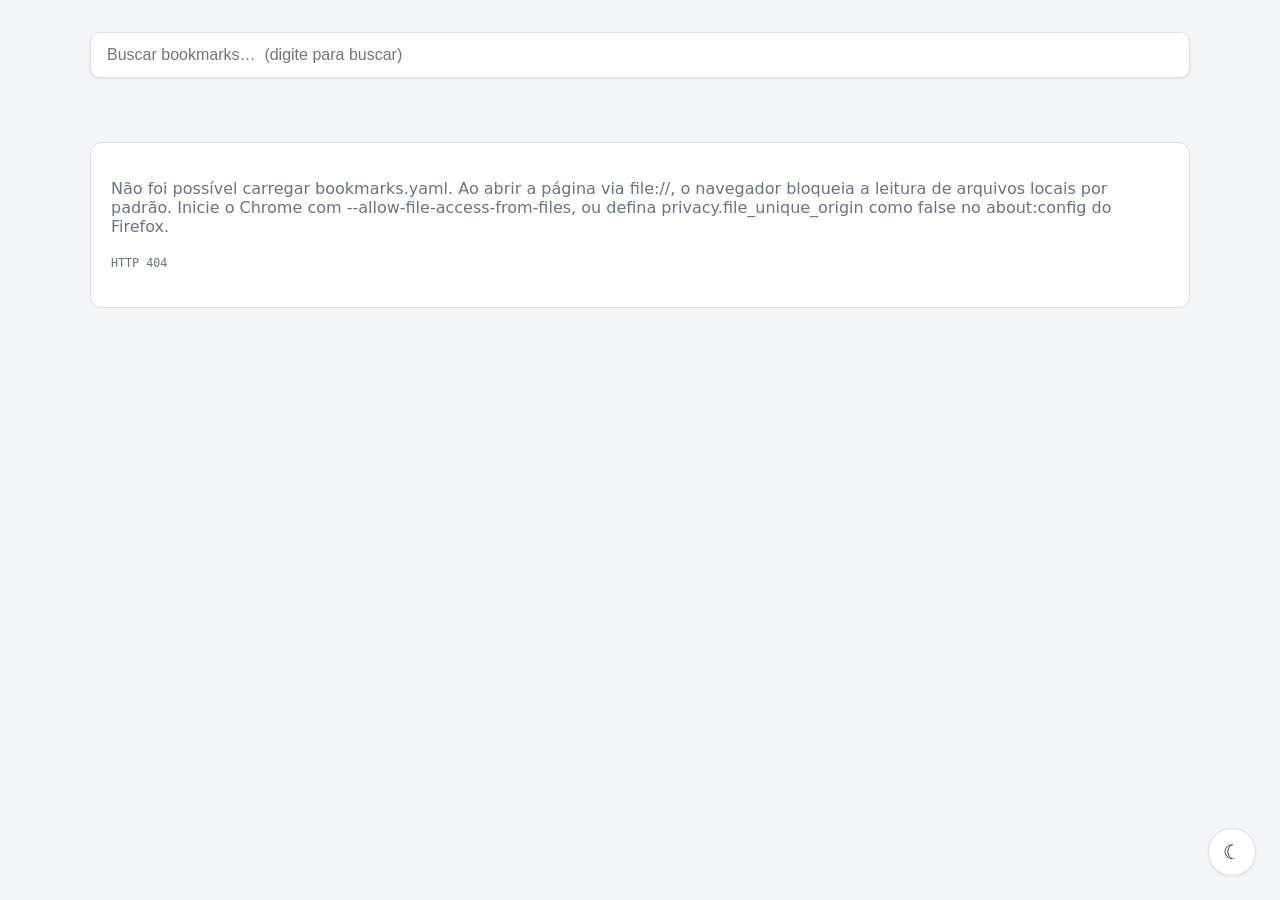
==== index.html @ dd51fce5 "First commit" ====
<!DOCTYPE html>
<html lang="pt-BR" data-theme="light">
<head>
  <meta charset="UTF-8">
  <meta name="viewport" content="width=device-width, initial-scale=1.0">
  <title>Startpage</title>
  <link rel="stylesheet" href="style.css">
  <script>
    // Inline e antes do CSS pintar: evita flash do tema errado no carregamento.
    (function () {
      var saved = null;
      try { saved = localStorage.getItem('startpage-theme'); } catch (e) { /* storage bloqueado */ }
      var prefersDark = window.matchMedia && window.matchMedia('(prefers-color-scheme: dark)').matches;
      document.documentElement.dataset.theme = saved || (prefersDark ? 'dark' : 'light');
    })();
  </script>
</head>
<body>
  <header class="topbar">
    <div class="search-wrap">
      <input
        id="search"
        class="search"
        type="search"
        placeholder="Buscar bookmarks…  (digite para buscar)"
        autocomplete="off"
        spellcheck="false"
        aria-label="Buscar bookmarks">
      <button id="clear-search" class="clear-search" type="button" aria-label="Limpar busca" title="Limpar busca" hidden>×</button>
    </div>
  </header>

  <main id="grid" class="grid" aria-live="polite"></main>

  <p id="empty" class="empty" hidden>Nenhum bookmark encontrado.</p>
  <div id="error" class="error" role="alert" hidden></div>

  <button id="theme-toggle" class="theme-toggle" type="button" aria-label="Alternar tema"></button>

  <script src="vendor/js-yaml.min.js"></script>
  <script src="app.js"></script>
</body>
</html>
---- style.css ----
:root {
  --bg: #f4f5f7;
  --surface: #ffffff;
  --border: #dfe1e6;
  --text: #1c1f23;
  --muted: #6b7280;
  --accent: #2563eb;
  --shadow: 0 1px 3px rgba(0, 0, 0, 0.08);
}

[data-theme="dark"] {
  --bg: #14171a;
  --surface: #1d2125;
  --border: #2f353b;
  --text: #e6e8ea;
  --muted: #9aa4b0;
  --accent: #7aa2f7;
  --shadow: 0 1px 3px rgba(0, 0, 0, 0.4);
}

* {
  box-sizing: border-box;
}

body {
  margin: 0;
  padding: 2rem 1.5rem 5rem;
  min-height: 100vh;
  font-family: system-ui, -apple-system, "Segoe UI", Roboto, sans-serif;
  background: var(--bg);
  color: var(--text);
}

.topbar {
  max-width: 1100px;
  margin: 0 auto 2rem;
}

.search-wrap {
  position: relative;
}

.search {
  width: 100%;
  padding: 0.8rem 3rem 0.8rem 1rem;
  font-size: 1rem;
  color: var(--text);
  background: var(--surface);
  border: 1px solid var(--border);
  border-radius: 10px;
  box-shadow: var(--shadow);
}

.search:focus {
  outline: 2px solid var(--accent);
  outline-offset: 1px;
}

.clear-search {
  position: absolute;
  top: 50%;
  right: 0.75rem;
  width: 2rem;
  height: 2rem;
  padding: 0;
  transform: translateY(-50%);
  color: var(--muted);
  font-size: 1.5rem;
  line-height: 1;
  cursor: pointer;
  background: transparent;
  border: 0;
  border-radius: 50%;
}

.clear-search:hover,
.clear-search:focus-visible {
  color: var(--accent);
  background: var(--bg);
}

.grid {
  max-width: 1100px;
  margin: 0 auto;
  display: grid;
  grid-template-columns: repeat(auto-fill, minmax(260px, 1fr));
  gap: 1.25rem;
  align-items: start;
}

.category {
  padding: 1.1rem 1.25rem 1.25rem;
  background: var(--surface);
  border: 1px solid var(--border);
  border-radius: 12px;
  box-shadow: var(--shadow);
}

.category h2 {
  margin: 0 0 0.75rem;
  font-size: 0.78rem;
  font-weight: 600;
  letter-spacing: 0.08em;
  text-transform: uppercase;
  color: var(--muted);
}

.category ul {
  margin: 0;
  padding: 0;
  list-style: none;
}

.category li + li {
  margin-top: 0.15rem;
}

.category a {
  display: block;
  padding: 0.35rem 0.5rem;
  border-radius: 6px;
  color: var(--text);
  text-decoration: none;
}

.category a:hover,
.category a:focus-visible {
  color: var(--accent);
  background: var(--bg);
}

.bookmark.selected a,
.bookmark.selected .invalid {
  color: var(--accent);
  background: var(--bg);
  outline: 2px solid var(--accent);
  outline-offset: -2px;
}

.category .invalid {
  display: block;
  padding: 0.35rem 0.5rem;
  color: var(--muted);
  text-decoration: line-through;
}

[hidden] {
  display: none !important;
}

.empty,
.error {
  max-width: 1100px;
  margin: 2rem auto 0;
  text-align: center;
  color: var(--muted);
}

.error {
  padding: 1.25rem;
  text-align: left;
  background: var(--surface);
  border: 1px solid var(--border);
  border-radius: 12px;
}

.error code {
  font-size: 0.9em;
  word-break: break-all;
}

.theme-toggle {
  position: fixed;
  right: 1.5rem;
  bottom: 1.5rem;
  width: 3rem;
  height: 3rem;
  font-size: 1.25rem;
  line-height: 1;
  cursor: pointer;
  color: var(--text);
  background: var(--surface);
  border: 1px solid var(--border);
  border-radius: 50%;
  box-shadow: var(--shadow);
}

.theme-toggle:hover {
  border-color: var(--accent);
}
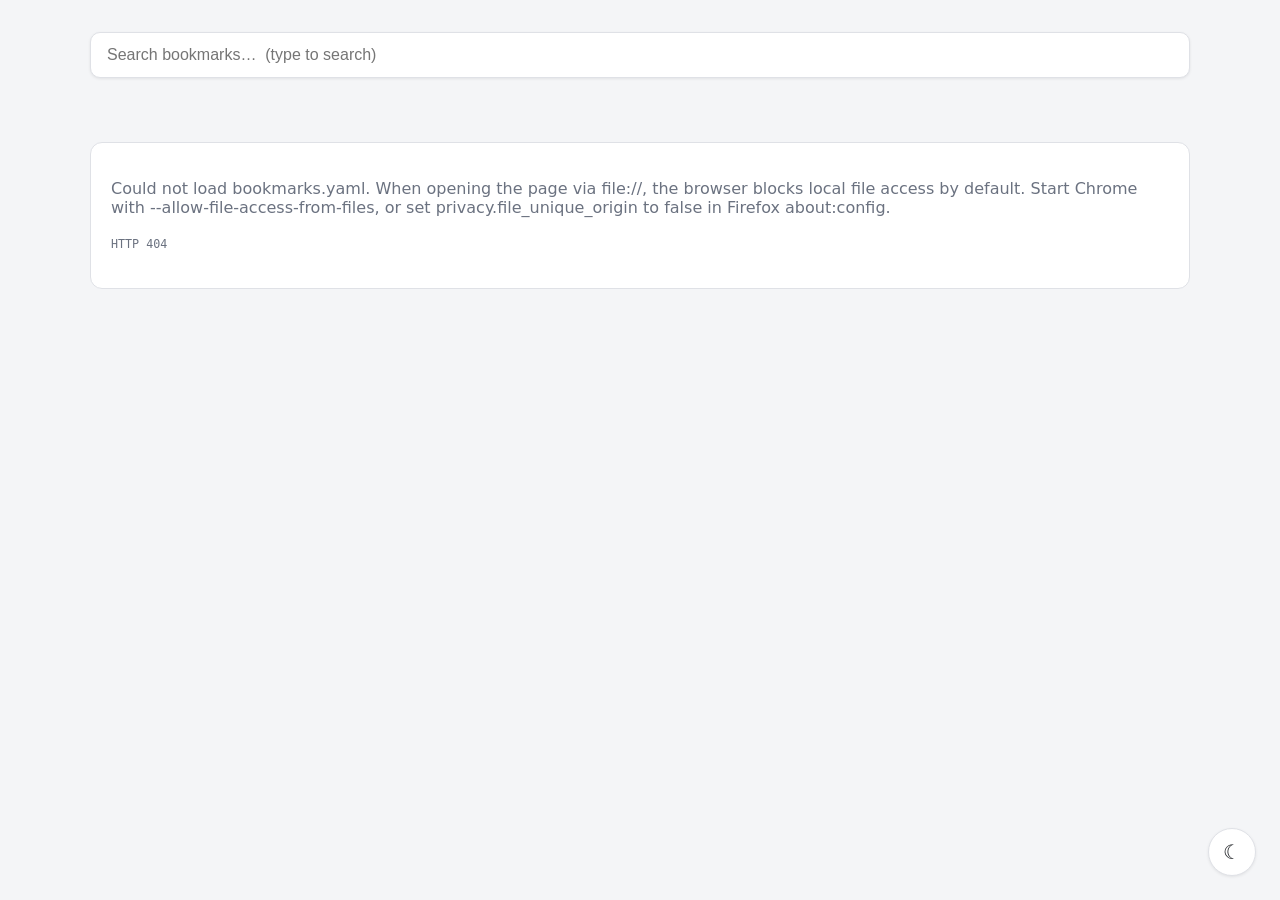
==== commit 8c3f785b: "Translate README and code comments to English; update bookmarks-example.yaml for consistency" ====
--- a/index.html
+++ b/index.html
@@ -6,10 +6,10 @@
   <title>Startpage</title>
   <link rel="stylesheet" href="style.css">
   <script>
-    // Inline e antes do CSS pintar: evita flash do tema errado no carregamento.
+    // Inline and before the CSS paints: avoids flashing the wrong theme on load.
     (function () {
       var saved = null;
-      try { saved = localStorage.getItem('startpage-theme'); } catch (e) { /* storage bloqueado */ }
+      try { saved = localStorage.getItem('startpage-theme'); } catch (e) { /* storage blocked */ }
       var prefersDark = window.matchMedia && window.matchMedia('(prefers-color-scheme: dark)').matches;
       document.documentElement.dataset.theme = saved || (prefersDark ? 'dark' : 'light');
     })();
@@ -22,20 +22,20 @@
         id="search"
         class="search"
         type="search"
-        placeholder="Buscar bookmarks…  (digite para buscar)"
+        placeholder="Search bookmarks…  (type to search)"
         autocomplete="off"
         spellcheck="false"
-        aria-label="Buscar bookmarks">
-      <button id="clear-search" class="clear-search" type="button" aria-label="Limpar busca" title="Limpar busca" hidden>×</button>
+        aria-label="Search bookmarks">
+      <button id="clear-search" class="clear-search" type="button" aria-label="Clear search" title="Clear search" hidden>×</button>
     </div>
   </header>
 
   <main id="grid" class="grid" aria-live="polite"></main>
 
-  <p id="empty" class="empty" hidden>Nenhum bookmark encontrado.</p>
+  <p id="empty" class="empty" hidden>No bookmarks found.</p>
   <div id="error" class="error" role="alert" hidden></div>
 
-  <button id="theme-toggle" class="theme-toggle" type="button" aria-label="Alternar tema"></button>
+  <button id="theme-toggle" class="theme-toggle" type="button" aria-label="Toggle theme"></button>
 
   <script src="vendor/js-yaml.min.js"></script>
   <script src="app.js"></script>
--- a/style.css
+++ b/style.css
@@ -1,21 +1,25 @@
 :root {
   --bg: #f4f5f7;
   --surface: #ffffff;
+  --category-surface: #eceef1;
   --border: #dfe1e6;
   --text: #1c1f23;
   --muted: #6b7280;
   --accent: #2563eb;
   --shadow: 0 1px 3px rgba(0, 0, 0, 0.08);
+  --category-shadow: 0 2px 5px rgba(0, 0, 0, 0.1), 0 1px 2px rgba(0, 0, 0, 0.06);
 }
 
 [data-theme="dark"] {
   --bg: #14171a;
   --surface: #1d2125;
+  --category-surface: var(--surface);
   --border: #2f353b;
   --text: #e6e8ea;
   --muted: #9aa4b0;
   --accent: #7aa2f7;
   --shadow: 0 1px 3px rgba(0, 0, 0, 0.4);
+  --category-shadow: 0 2px 5px rgba(255, 255, 255, 0.14), 0 1px 2px rgba(255, 255, 255, 0.08);
 }
 
 * {
@@ -90,15 +94,15 @@
 
 .category {
   padding: 1.1rem 1.25rem 1.25rem;
-  background: var(--surface);
-  border: 1px solid var(--border);
+  background: var(--category-surface);
+  border: 1px solid color-mix(in srgb, var(--border) 85%, var(--text));
   border-radius: 12px;
-  box-shadow: var(--shadow);
+  box-shadow: var(--category-shadow);
 }
 
 .category h2 {
   margin: 0 0 0.75rem;
-  font-size: 0.78rem;
+  font-size: 1.1rem;
   font-weight: 600;
   letter-spacing: 0.08em;
   text-transform: uppercase;
@@ -117,7 +121,8 @@
 
 .category a {
   display: block;
-  padding: 0.35rem 0.5rem;
+  /* padding: 0.35rem 0.5rem; */
+  font-size: 0.9rem;
   border-radius: 6px;
   color: var(--text);
   text-decoration: none;
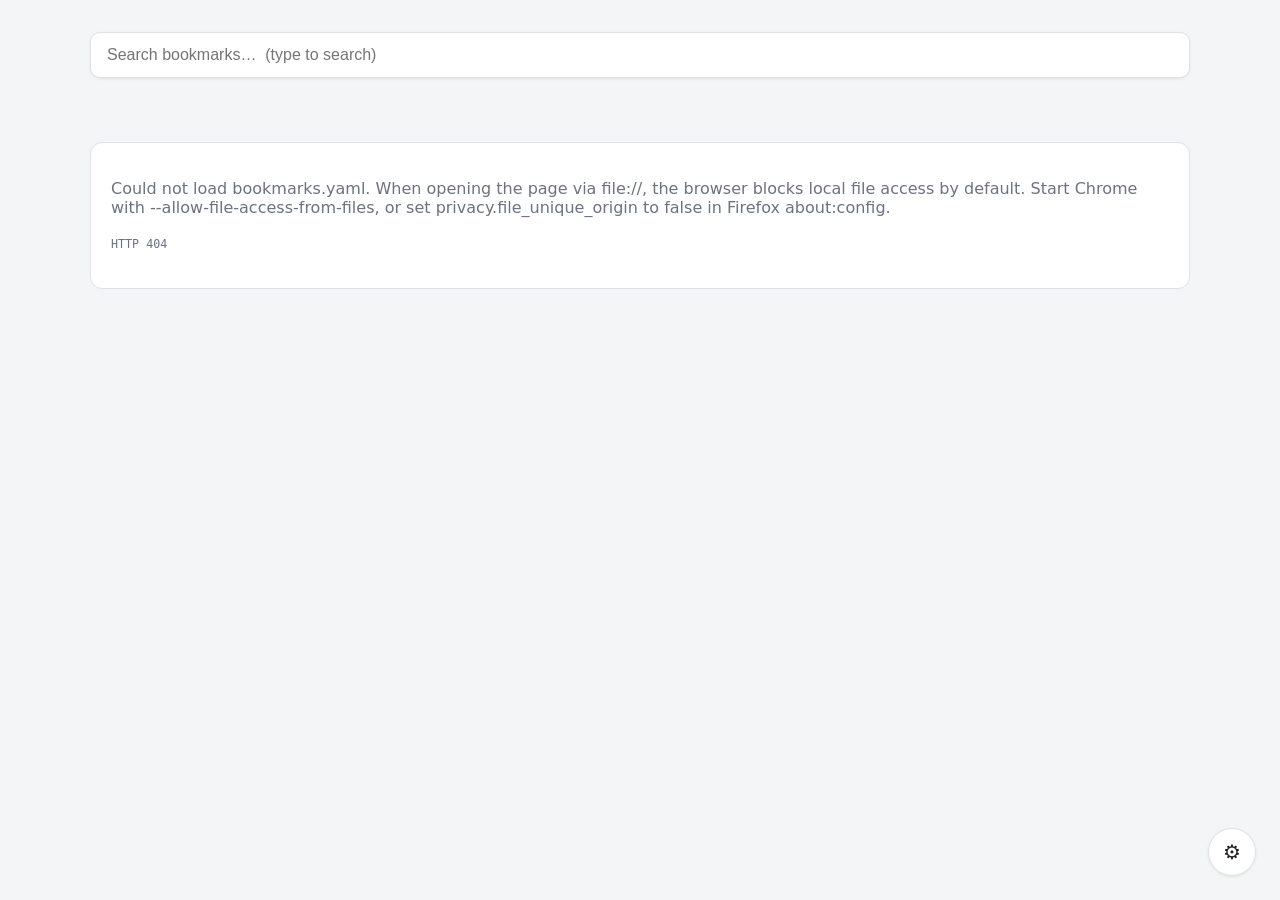
==== commit a13aef2a: "Implement settings dialog for theme and font size adjustments" ====
--- a/index.html
+++ b/index.html
@@ -6,12 +6,20 @@
   <title>Startpage</title>
   <link rel="stylesheet" href="style.css">
   <script>
-    // Inline and before the CSS paints: avoids flashing the wrong theme on load.
+    // Inline and before the CSS paints: avoids flashing the wrong theme/size on load.
     (function () {
       var saved = null;
-      try { saved = localStorage.getItem('startpage-theme'); } catch (e) { /* storage blocked */ }
+      var categorySize = null;
+      var bookmarkSize = null;
+      try {
+        saved = localStorage.getItem('startpage-theme');
+        categorySize = localStorage.getItem('startpage-category-font-size');
+        bookmarkSize = localStorage.getItem('startpage-bookmark-font-size');
+      } catch (e) { /* storage blocked */ }
       var prefersDark = window.matchMedia && window.matchMedia('(prefers-color-scheme: dark)').matches;
       document.documentElement.dataset.theme = saved || (prefersDark ? 'dark' : 'light');
+      if (categorySize) document.documentElement.style.setProperty('--category-font-size', categorySize + 'rem');
+      if (bookmarkSize) document.documentElement.style.setProperty('--bookmark-font-size', bookmarkSize + 'rem');
     })();
   </script>
 </head>
@@ -35,7 +43,42 @@
   <p id="empty" class="empty" hidden>No bookmarks found.</p>
   <div id="error" class="error" role="alert" hidden></div>
 
-  <button id="theme-toggle" class="theme-toggle" type="button" aria-label="Toggle theme"></button>
+  <button id="settings-open" class="settings-toggle" type="button" aria-label="Open settings" title="Settings">⚙</button>
+
+  <dialog id="settings" class="settings-dialog" aria-label="Settings">
+    <form method="dialog" class="settings-form">
+      <div class="settings-header">
+        <h2>Settings</h2>
+        <button id="settings-close" class="settings-close" type="submit" value="close" aria-label="Close settings" title="Close">×</button>
+      </div>
+
+      <div class="setting">
+        <span class="setting-label">Theme</span>
+        <div class="setting-controls">
+          <button id="theme-light" class="setting-button" type="button" data-theme-value="light">☀ Light</button>
+          <button id="theme-dark" class="setting-button" type="button" data-theme-value="dark">☾ Dark</button>
+        </div>
+      </div>
+
+      <div class="setting">
+        <span class="setting-label">Category font size</span>
+        <div class="setting-controls">
+          <button class="setting-button" type="button" data-size-target="category" data-size-step="-1" aria-label="Decrease category font size">−</button>
+          <output id="category-size" class="setting-value"></output>
+          <button class="setting-button" type="button" data-size-target="category" data-size-step="1" aria-label="Increase category font size">+</button>
+        </div>
+      </div>
+
+      <div class="setting">
+        <span class="setting-label">Bookmark font size</span>
+        <div class="setting-controls">
+          <button class="setting-button" type="button" data-size-target="bookmark" data-size-step="-1" aria-label="Decrease bookmark font size">−</button>
+          <output id="bookmark-size" class="setting-value"></output>
+          <button class="setting-button" type="button" data-size-target="bookmark" data-size-step="1" aria-label="Increase bookmark font size">+</button>
+        </div>
+      </div>
+    </form>
+  </dialog>
 
   <script src="vendor/js-yaml.min.js"></script>
   <script src="app.js"></script>
--- a/style.css
+++ b/style.css
@@ -8,6 +8,11 @@
   --accent: #2563eb;
   --shadow: 0 1px 3px rgba(0, 0, 0, 0.08);
   --category-shadow: 0 2px 5px rgba(0, 0, 0, 0.1), 0 1px 2px rgba(0, 0, 0, 0.06);
+  --tooltip-bg: #fff4cc;
+  --tooltip-text: #1c1f23;
+  --tooltip-border: #e0c258;
+  --category-font-size: 1.1rem;
+  --bookmark-font-size: 0.9rem;
 }
 
 [data-theme="dark"] {
@@ -20,6 +25,9 @@
   --accent: #7aa2f7;
   --shadow: 0 1px 3px rgba(0, 0, 0, 0.4);
   --category-shadow: 0 2px 5px rgba(255, 255, 255, 0.14), 0 1px 2px rgba(255, 255, 255, 0.08);
+  --tooltip-bg: rgba(176, 138, 0, 1);
+  --tooltip-text: #1c1f23;
+  --tooltip-border: var(--border);
 }
 
 * {
@@ -102,7 +110,7 @@
 
 .category h2 {
   margin: 0 0 0.75rem;
-  font-size: 1.1rem;
+  font-size: var(--category-font-size);
   font-weight: 600;
   letter-spacing: 0.08em;
   text-transform: uppercase;
@@ -122,7 +130,7 @@
 .category a {
   display: block;
   /* padding: 0.35rem 0.5rem; */
-  font-size: 0.9rem;
+  font-size: var(--bookmark-font-size);
   border-radius: 6px;
   color: var(--text);
   text-decoration: none;
@@ -145,6 +153,7 @@
 .category .invalid {
   display: block;
   padding: 0.35rem 0.5rem;
+  font-size: var(--bookmark-font-size);
   color: var(--muted);
   text-decoration: line-through;
 }
@@ -174,7 +183,7 @@
   word-break: break-all;
 }
 
-.theme-toggle {
+.settings-toggle {
   position: fixed;
   right: 1.5rem;
   bottom: 1.5rem;
@@ -190,6 +199,133 @@
   box-shadow: var(--shadow);
 }
 
-.theme-toggle:hover {
+.settings-toggle:hover {
   border-color: var(--accent);
 }
+
+.settings-dialog {
+  width: min(26rem, calc(100vw - 2rem));
+  padding: 0;
+  color: var(--text);
+  background: var(--surface);
+  border: 1px solid var(--border);
+  border-radius: 12px;
+  box-shadow: var(--category-shadow);
+}
+
+.settings-dialog::backdrop {
+  background: rgba(0, 0, 0, 0.45);
+}
+
+.settings-form {
+  display: flex;
+  flex-direction: column;
+  gap: 1rem;
+  padding: 1.25rem;
+}
+
+.settings-header {
+  display: flex;
+  align-items: center;
+  justify-content: space-between;
+  gap: 1rem;
+}
+
+.settings-header h2 {
+  margin: 0;
+  font-size: 1rem;
+  font-weight: 600;
+  letter-spacing: 0.08em;
+  text-transform: uppercase;
+  color: var(--muted);
+}
+
+.settings-close {
+  width: 2rem;
+  height: 2rem;
+  padding: 0;
+  color: var(--muted);
+  font-size: 1.5rem;
+  line-height: 1;
+  cursor: pointer;
+  background: transparent;
+  border: 0;
+  border-radius: 50%;
+}
+
+.settings-close:hover,
+.settings-close:focus-visible {
+  color: var(--accent);
+  background: var(--bg);
+}
+
+.setting {
+  display: flex;
+  align-items: center;
+  justify-content: space-between;
+  gap: 1rem;
+}
+
+.setting-label {
+  font-size: 0.9rem;
+}
+
+.setting-controls {
+  display: flex;
+  align-items: center;
+  gap: 0.4rem;
+}
+
+.setting-button {
+  min-width: 2rem;
+  height: 2rem;
+  padding: 0 0.6rem;
+  font-size: 0.9rem;
+  line-height: 1;
+  cursor: pointer;
+  color: var(--text);
+  background: var(--bg);
+  border: 1px solid var(--border);
+  border-radius: 8px;
+}
+
+.setting-button:hover,
+.setting-button:focus-visible {
+  border-color: var(--accent);
+  color: var(--accent);
+}
+
+.setting-button[aria-pressed="true"] {
+  color: var(--accent);
+  border-color: var(--accent);
+  outline: 1px solid var(--accent);
+}
+
+.setting-button:disabled {
+  opacity: 0.45;
+  cursor: not-allowed;
+}
+
+.setting-value {
+  min-width: 3.25rem;
+  text-align: center;
+  font-size: 0.85rem;
+  color: var(--muted);
+  font-variant-numeric: tabular-nums;
+}
+
+.url-tooltip {
+  position: fixed;
+  z-index: 1000;
+  max-width: 320px;
+  padding: 0.3rem 0.55rem;
+  font-size: 0.75rem;
+  color: var(--tooltip-text);
+  background: var(--tooltip-bg);
+  border: 1px solid var(--tooltip-border);
+  border-radius: 6px;
+  box-shadow: var(--shadow);
+  white-space: normal;
+  word-break: break-all;
+  pointer-events: none;
+}
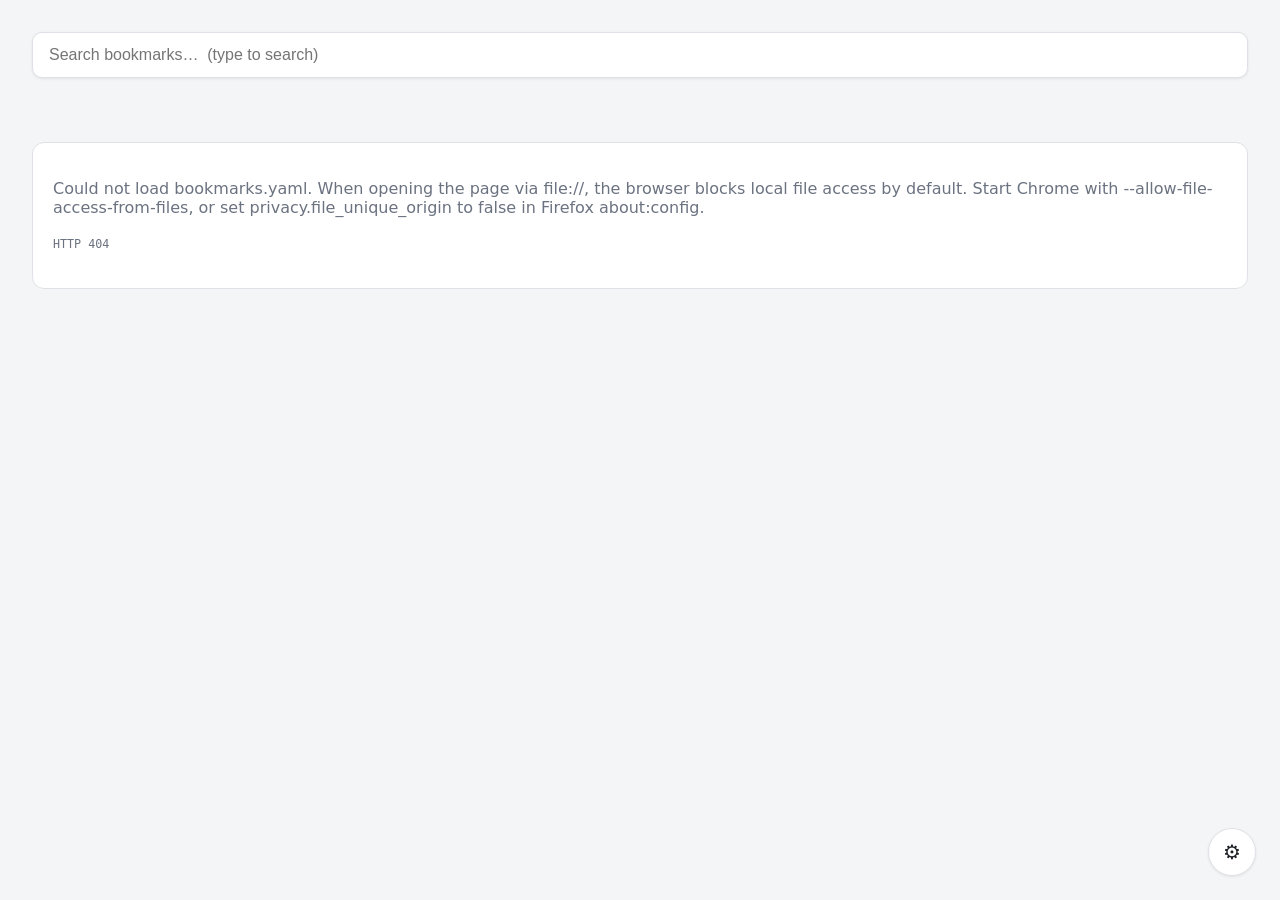
==== commit ba402c01: "Add column adjustment settings and update grid layout for improved customization" ====
--- a/index.html
+++ b/index.html
@@ -11,15 +11,18 @@
       var saved = null;
       var categorySize = null;
       var bookmarkSize = null;
+      var columns = null;
       try {
         saved = localStorage.getItem('startpage-theme');
         categorySize = localStorage.getItem('startpage-category-font-size');
         bookmarkSize = localStorage.getItem('startpage-bookmark-font-size');
+        columns = localStorage.getItem('startpage-grid-columns');
       } catch (e) { /* storage blocked */ }
       var prefersDark = window.matchMedia && window.matchMedia('(prefers-color-scheme: dark)').matches;
       document.documentElement.dataset.theme = saved || (prefersDark ? 'dark' : 'light');
       if (categorySize) document.documentElement.style.setProperty('--category-font-size', categorySize + 'rem');
       if (bookmarkSize) document.documentElement.style.setProperty('--bookmark-font-size', bookmarkSize + 'rem');
+      if (columns) document.documentElement.style.setProperty('--grid-columns', columns);
     })();
   </script>
 </head>
@@ -77,6 +80,15 @@
           <button class="setting-button" type="button" data-size-target="bookmark" data-size-step="1" aria-label="Increase bookmark font size">+</button>
         </div>
       </div>
+
+      <div class="setting">
+        <span class="setting-label">Category columns</span>
+        <div class="setting-controls">
+          <button class="setting-button" type="button" data-columns-step="-1" aria-label="Decrease number of columns">−</button>
+          <output id="columns-value" class="setting-value"></output>
+          <button class="setting-button" type="button" data-columns-step="1" aria-label="Increase number of columns">+</button>
+        </div>
+      </div>
     </form>
   </dialog>
 
--- a/style.css
+++ b/style.css
@@ -7,12 +7,14 @@
   --muted: #6b7280;
   --accent: #2563eb;
   --shadow: 0 1px 3px rgba(0, 0, 0, 0.08);
-  --category-shadow: 0 2px 5px rgba(0, 0, 0, 0.1), 0 1px 2px rgba(0, 0, 0, 0.06);
+  --category-shadow: 6px 10px 16px rgba(0, 0, 0, 0.18), 2px 4px 6px rgba(0, 0, 0, 0.12);
   --tooltip-bg: #fff4cc;
   --tooltip-text: #1c1f23;
   --tooltip-border: #e0c258;
   --category-font-size: 1.1rem;
   --bookmark-font-size: 0.9rem;
+  --page-margin: 2rem;
+  --grid-columns: 4;
 }
 
 [data-theme="dark"] {
@@ -24,7 +26,7 @@
   --muted: #9aa4b0;
   --accent: #7aa2f7;
   --shadow: 0 1px 3px rgba(0, 0, 0, 0.4);
-  --category-shadow: 0 2px 5px rgba(255, 255, 255, 0.14), 0 1px 2px rgba(255, 255, 255, 0.08);
+  --category-shadow: 6px 10px 16px rgba(255, 255, 255, 0.16), 2px 4px 6px rgba(255, 255, 255, 0.1);
   --tooltip-bg: rgba(176, 138, 0, 1);
   --tooltip-text: #1c1f23;
   --tooltip-border: var(--border);
@@ -36,7 +38,7 @@
 
 body {
   margin: 0;
-  padding: 2rem 1.5rem 5rem;
+  padding: 2rem var(--page-margin) 5rem;
   min-height: 100vh;
   font-family: system-ui, -apple-system, "Segoe UI", Roboto, sans-serif;
   background: var(--bg);
@@ -44,8 +46,7 @@
 }
 
 .topbar {
-  max-width: 1100px;
-  margin: 0 auto 2rem;
+  margin: 0 0 2rem;
 }
 
 .search-wrap {
@@ -92,10 +93,8 @@
 }
 
 .grid {
-  max-width: 1100px;
-  margin: 0 auto;
   display: grid;
-  grid-template-columns: repeat(auto-fill, minmax(260px, 1fr));
+  grid-template-columns: repeat(var(--grid-columns), minmax(0, 1fr));
   gap: 1.25rem;
   align-items: start;
 }
@@ -164,8 +163,7 @@
 
 .empty,
 .error {
-  max-width: 1100px;
-  margin: 2rem auto 0;
+  margin: 2rem 0 0;
   text-align: center;
   color: var(--muted);
 }
@@ -312,6 +310,16 @@
   font-size: 0.85rem;
   color: var(--muted);
   font-variant-numeric: tabular-nums;
+}
+
+@media (max-width: 40rem) {
+  :root {
+    --page-margin: 1rem;
+  }
+
+  .grid {
+    grid-template-columns: 1fr;
+  }
 }
 
 .url-tooltip {
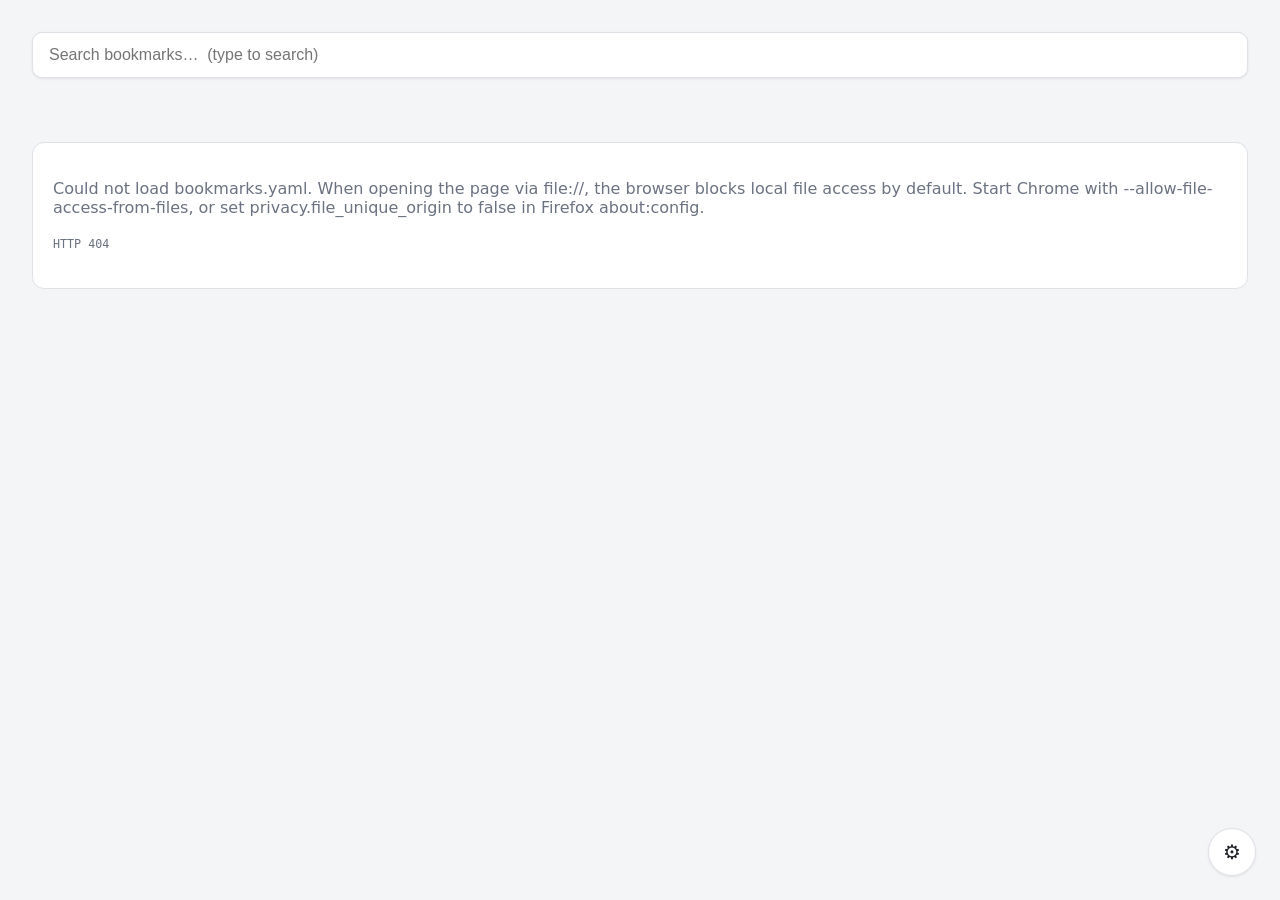
==== commit 9fa95d5b: "Add tooltip toggle setting for bookmark URLs on hover" ====
--- a/index.html
+++ b/index.html
@@ -12,17 +12,23 @@
       var categorySize = null;
       var bookmarkSize = null;
       var columns = null;
+      var shadowAngle = null;
+      var shadowSize = null;
       try {
         saved = localStorage.getItem('startpage-theme');
         categorySize = localStorage.getItem('startpage-category-font-size');
         bookmarkSize = localStorage.getItem('startpage-bookmark-font-size');
         columns = localStorage.getItem('startpage-grid-columns');
+        shadowAngle = localStorage.getItem('startpage-shadow-angle');
+        shadowSize = localStorage.getItem('startpage-shadow-size');
       } catch (e) { /* storage blocked */ }
       var prefersDark = window.matchMedia && window.matchMedia('(prefers-color-scheme: dark)').matches;
       document.documentElement.dataset.theme = saved || (prefersDark ? 'dark' : 'light');
       if (categorySize) document.documentElement.style.setProperty('--category-font-size', categorySize + 'rem');
       if (bookmarkSize) document.documentElement.style.setProperty('--bookmark-font-size', bookmarkSize + 'rem');
       if (columns) document.documentElement.style.setProperty('--grid-columns', columns);
+      if (shadowAngle) document.documentElement.style.setProperty('--shadow-angle', shadowAngle + 'deg');
+      if (shadowSize) document.documentElement.style.setProperty('--shadow-distance', shadowSize + 'px');
     })();
   </script>
 </head>
@@ -89,6 +95,29 @@
           <button class="setting-button" type="button" data-columns-step="1" aria-label="Increase number of columns">+</button>
         </div>
       </div>
+
+      <div class="setting">
+        <span class="setting-label">Shadow angle</span>
+        <div class="setting-controls">
+          <button class="setting-button" type="button" data-angle-step="-1" aria-label="Decrease shadow angle">−</button>
+          <output id="shadow-angle-value" class="setting-value"></output>
+          <button class="setting-button" type="button" data-angle-step="1" aria-label="Increase shadow angle">+</button>
+        </div>
+      </div>
+
+      <div class="setting">
+        <span class="setting-label">Shadow size</span>
+        <div class="setting-controls">
+          <button class="setting-button" type="button" data-shadow-size-step="-1" aria-label="Decrease shadow size">−</button>
+          <output id="shadow-size-value" class="setting-value"></output>
+          <button class="setting-button" type="button" data-shadow-size-step="1" aria-label="Increase shadow size">+</button>
+        </div>
+      </div>
+
+      <div class="setting">
+        <label class="setting-label" for="tooltip-enabled">Show bookmark URLs on hover</label>
+        <input id="tooltip-enabled" class="setting-checkbox" type="checkbox">
+      </div>
     </form>
   </dialog>
 
--- a/style.css
+++ b/style.css
@@ -7,7 +7,14 @@
   --muted: #6b7280;
   --accent: #2563eb;
   --shadow: 0 1px 3px rgba(0, 0, 0, 0.08);
-  --category-shadow: 6px 10px 16px rgba(0, 0, 0, 0.18), 2px 4px 6px rgba(0, 0, 0, 0.12);
+  --shadow-angle: 60deg;
+  --shadow-distance: 12px;
+  --shadow-x: calc(cos(var(--shadow-angle)) * var(--shadow-distance));
+  --shadow-y: calc(sin(var(--shadow-angle)) * var(--shadow-distance));
+  --shadow-blur: calc(var(--shadow-distance) * 1.35);
+  --category-shadow:
+    var(--shadow-x) var(--shadow-y) var(--shadow-blur) rgba(0, 0, 0, 0.18),
+    calc(var(--shadow-x) / 3) calc(var(--shadow-y) / 3) calc(var(--shadow-blur) / 2.5) rgba(0, 0, 0, 0.12);
   --tooltip-bg: #fff4cc;
   --tooltip-text: #1c1f23;
   --tooltip-border: #e0c258;
@@ -26,7 +33,9 @@
   --muted: #9aa4b0;
   --accent: #7aa2f7;
   --shadow: 0 1px 3px rgba(0, 0, 0, 0.4);
-  --category-shadow: 6px 10px 16px rgba(255, 255, 255, 0.16), 2px 4px 6px rgba(255, 255, 255, 0.1);
+  --category-shadow:
+    var(--shadow-x) var(--shadow-y) var(--shadow-blur) rgba(255, 255, 255, 0.16),
+    calc(var(--shadow-x) / 3) calc(var(--shadow-y) / 3) calc(var(--shadow-blur) / 2.5) rgba(255, 255, 255, 0.1);
   --tooltip-bg: rgba(176, 138, 0, 1);
   --tooltip-text: #1c1f23;
   --tooltip-border: var(--border);
@@ -266,6 +275,14 @@
 
 .setting-label {
   font-size: 0.9rem;
+}
+
+.setting-checkbox {
+  width: 1.1rem;
+  height: 1.1rem;
+  margin: 0.45rem;
+  accent-color: var(--accent);
+  cursor: pointer;
 }
 
 .setting-controls {
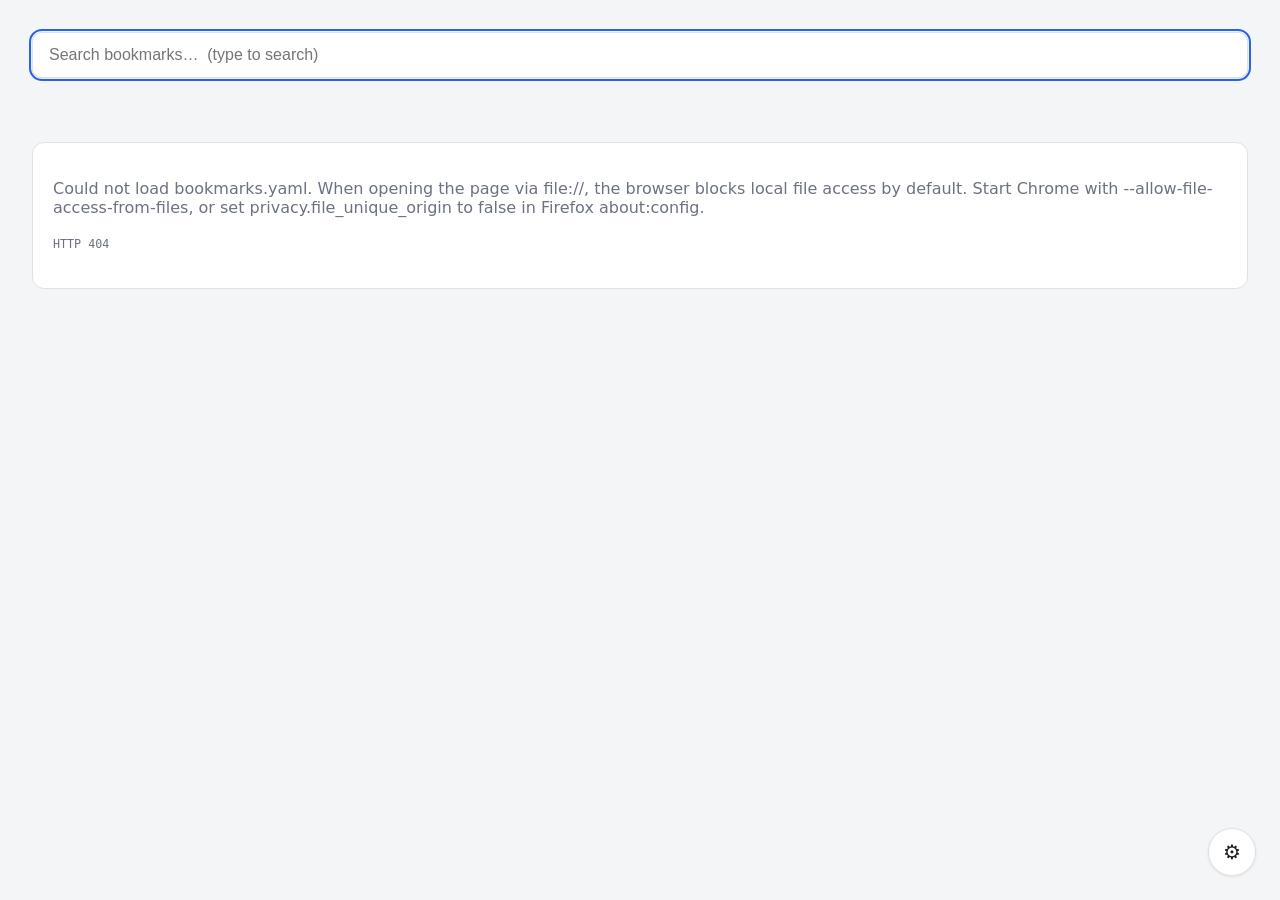
==== commit 7b62f31c: "Fix focus issue by ensuring search input is focused on initialization [still fixing it]" ====
--- a/index.html
+++ b/index.html
@@ -41,6 +41,7 @@
         type="search"
         placeholder="Search bookmarks…  (type to search)"
         autocomplete="off"
+        autofocus
         spellcheck="false"
         aria-label="Search bookmarks">
       <button id="clear-search" class="clear-search" type="button" aria-label="Clear search" title="Clear search" hidden>×</button>
